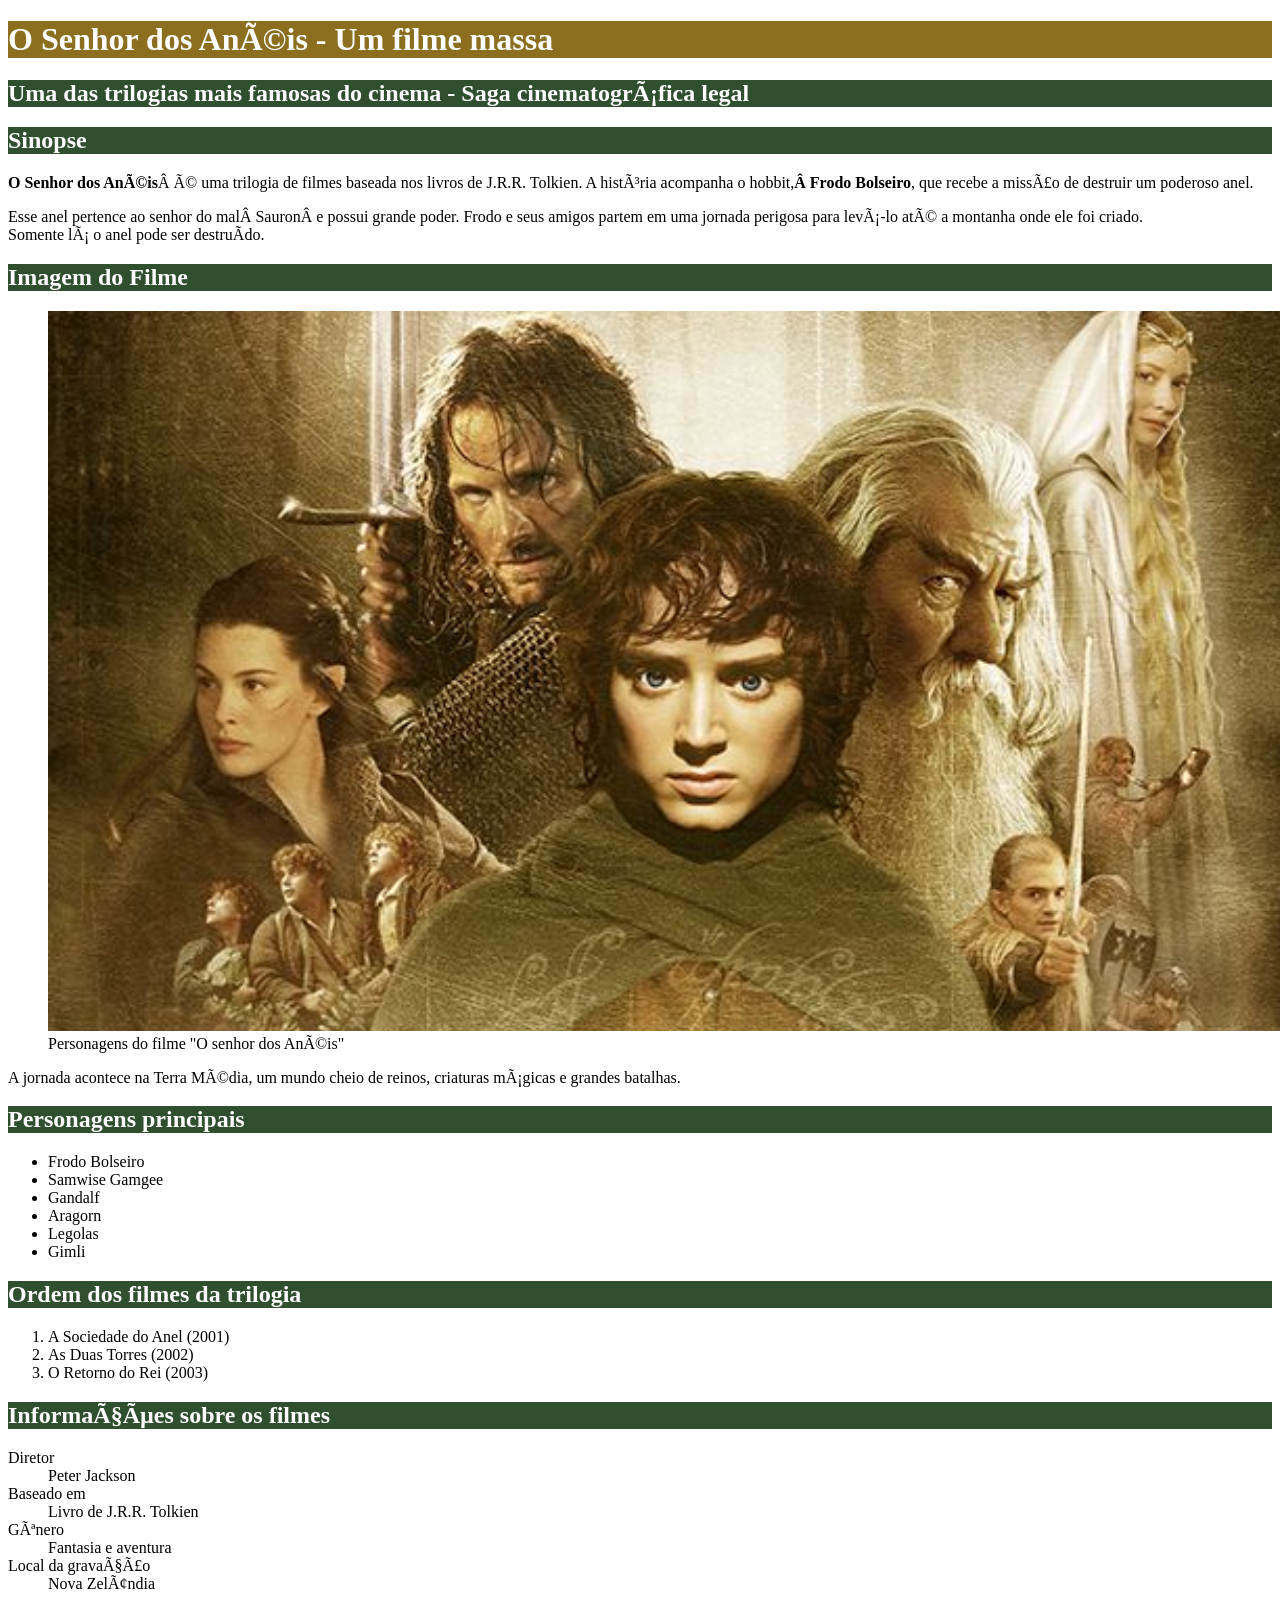
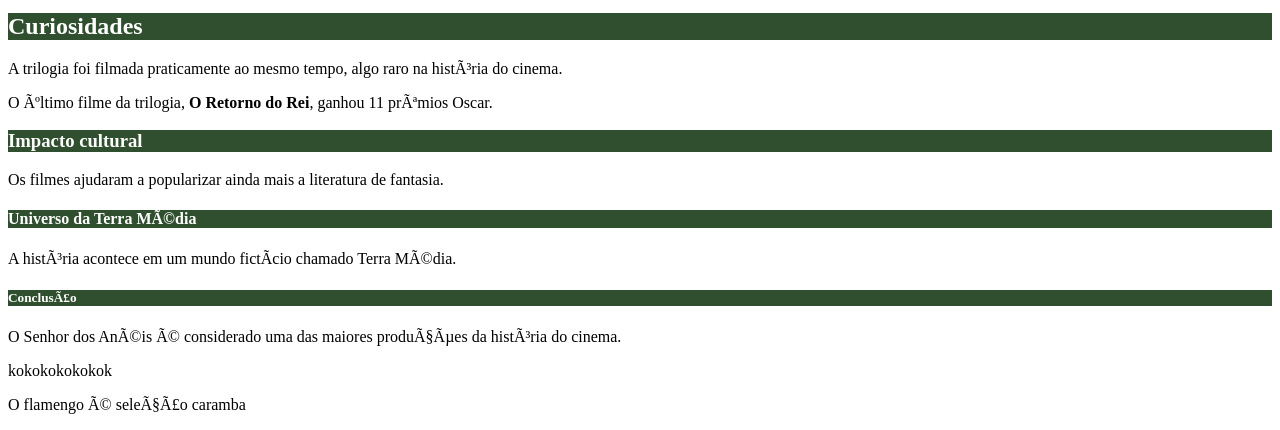
==== index.html @ c01aece9 "adição de um novo parágrafo" ====
<!DOCTYPE html>
<html>
    <head>
        <title>Filme o Senhor dos Anéis</title>
        <meta charset="'utf8">
        <style>
            #titulo_principal{
                background-color: #8B6F1E;
                color:white
            }
            .titulo_secundario{
                background-color: #2F4F2F;
                color:white
            }
        </style>
    </head>
    <body>
        <h1 id="titulo_principal"> O Senhor dos Anéis - Um filme massa</h1>
        <h2 class="titulo_secundario">Uma das trilogias mais famosas do cinema - Saga cinematográfica legal</h2>
        <h2 class="titulo_secundario">Sinopse</h2>
            <P><strong>O Senhor dos Anéis</strong> é uma trilogia de filmes baseada nos livros de J.R.R.
                Tolkien. A história acompanha o hobbit,<strong> Frodo Bolseiro</strong>, que recebe a missão
                de destruir um poderoso anel.</P>
            <p>Esse anel pertence ao senhor do mal Sauron e possui grande poder. Frodo e
                seus amigos partem em uma jornada perigosa para levá-lo até a montanha
                onde ele foi criado.<br>
                Somente lá o anel pode ser destruído.</p>
        <h2 class="titulo_secundario">Imagem do Filme</h2>
        <figure>   
            <img src="imagens/capa.jpg" alt="personagens do filme 'O Senhor dos Anés'">
            <figcaption>Personagens do filme "O senhor dos Anéis"</figcaption>
        </figure>
        <p>A jornada acontece na Terra Média, um mundo cheio de reinos, criaturas
            mágicas e grandes batalhas.</p>     
        <h2 class="titulo_secundario">Personagens principais</h2>
            <ul>
                <li>Frodo Bolseiro</li>
                <li>Samwise Gamgee</li>
                <li>Gandalf</li>
                <li>Aragorn</li>
                <li>Legolas</li>
                <li>Gimli</li>
            </ul>    
        <h2 class="titulo_secundario">Ordem dos filmes da trilogia</h2>
            <ol>
                <li>A Sociedade do Anel (2001)</li>
                <li>As Duas Torres (2002)</li>
                <li>O Retorno do Rei (2003)</li>
            </ol>
        <h2 class="titulo_secundario">Informações sobre os filmes</h2>
            <dl>
                <dt>Diretor</dt>
                    <dd>Peter Jackson</dd>
                <dt>Baseado em</dt>
                    <dd>Livro de J.R.R. Tolkien</dd>
                <dt>Gênero</dt>
                    <dd>Fantasia e aventura</dd>
                <dt>Local da gravação</dt>
                    <dd>Nova Zelândia</dd>
            </dl>
            <h2 class="titulo_secundario">Curiosidades</h2>
                <p>A trilogia foi filmada praticamente ao mesmo tempo, algo raro na história do
                    cinema.</p>
                <p>O último filme da trilogia, <strong>O Retorno do Rei</strong>, ganhou 11 prêmios Oscar.</p>
            <h3 class="titulo_secundario">Impacto cultural</h3>
                <p>Os filmes ajudaram a popularizar ainda mais a literatura de fantasia.</p>
            <h4 class="titulo_secundario">Universo da Terra Média</h4>
                <P>A história acontece em um mundo fictício chamado Terra Média.</P>
            <h5 class="titulo_secundario">Conclusão</h5>
                <p>O Senhor dos Anéis é considerado uma das maiores produções da história do
                    cinema.</p>
    </body>
</html>

<p>kokokokokokok</p>

<p>O flamengo é seleção caramba</p>
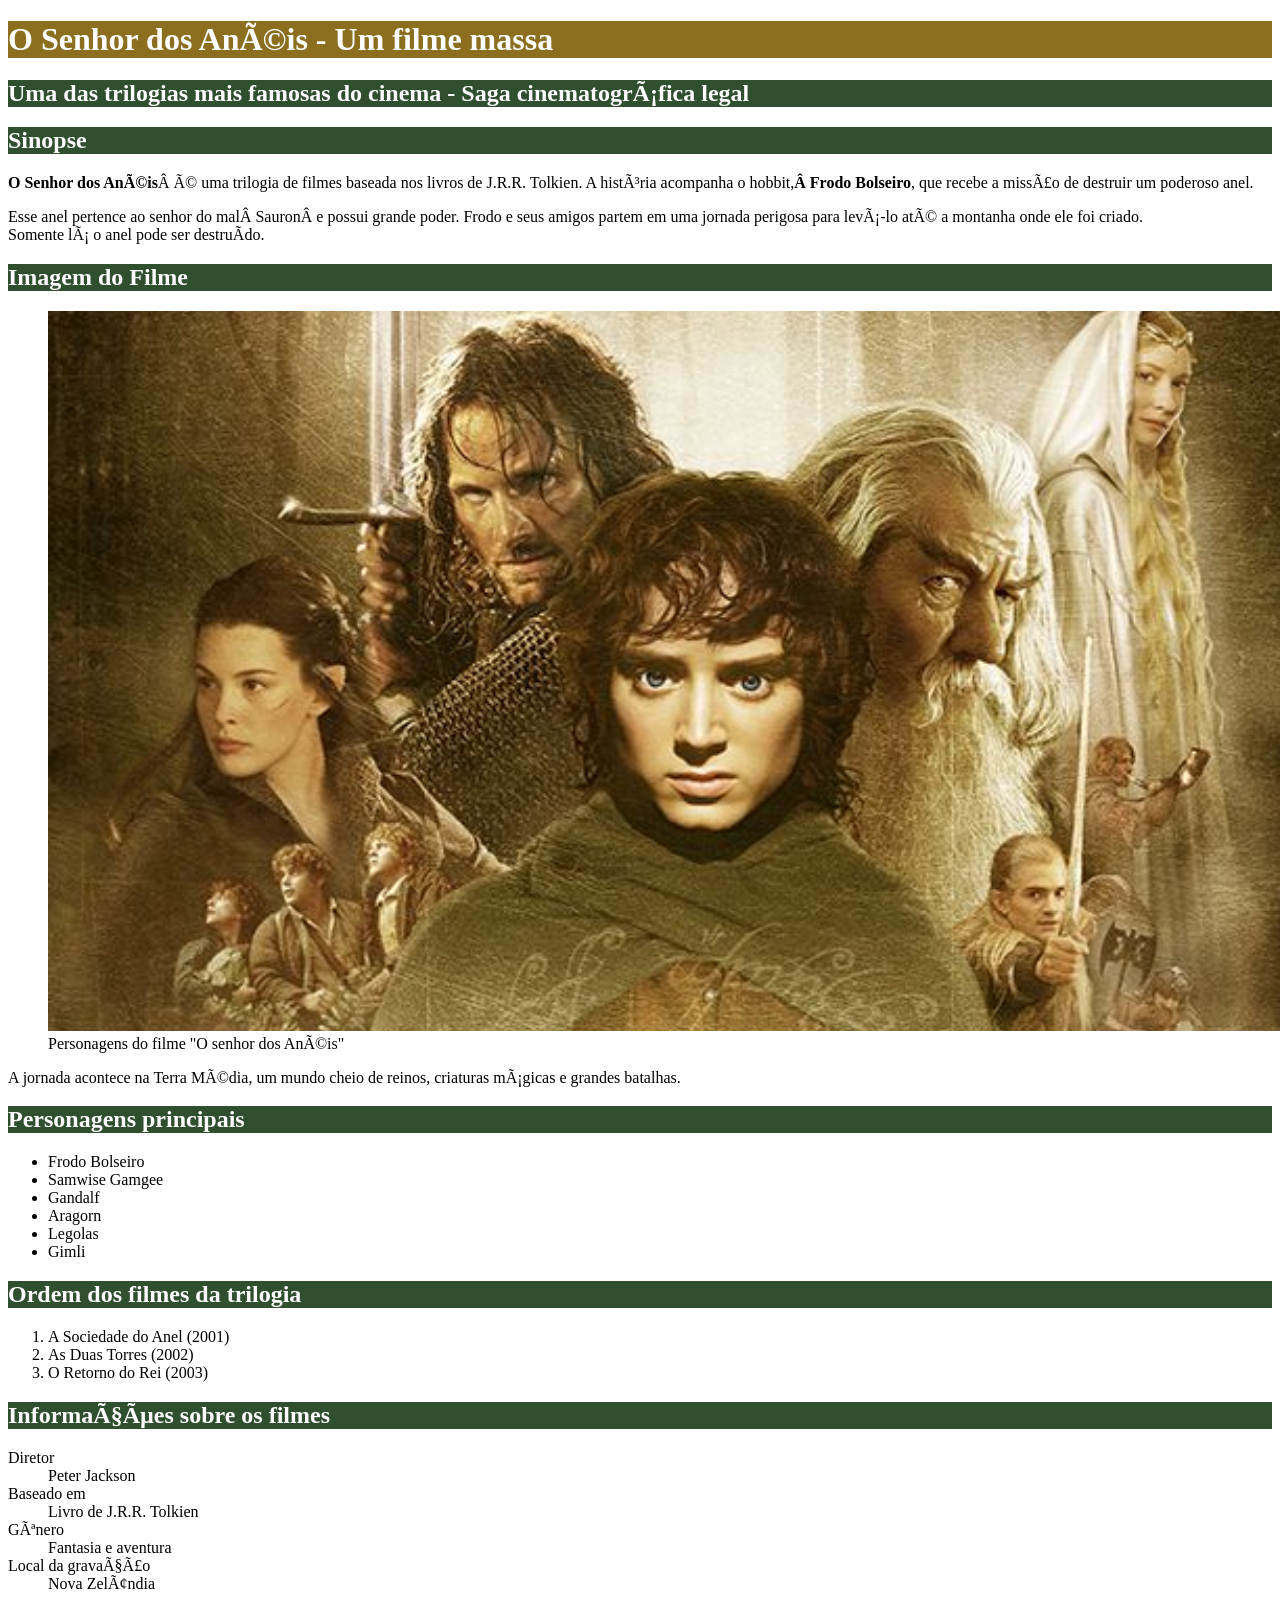
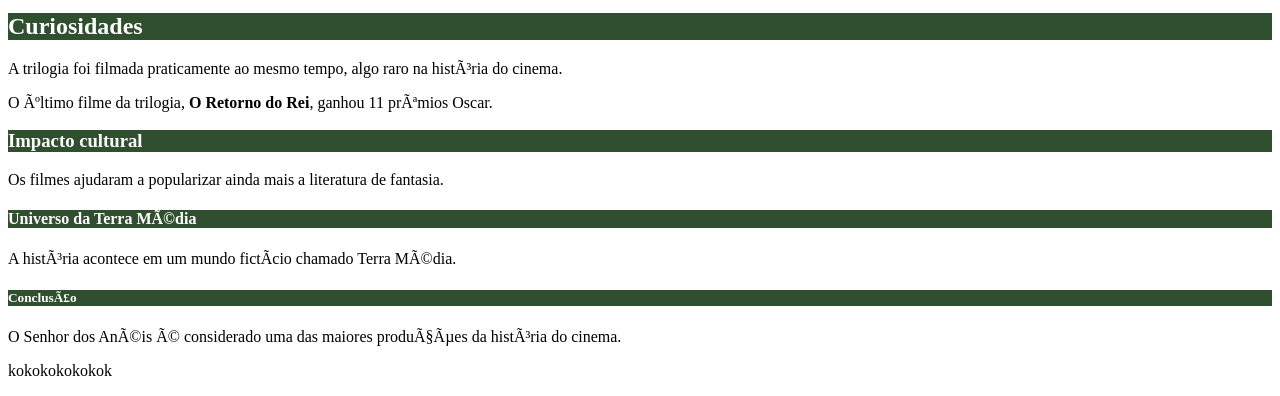
==== commit e4b8e422: "Revert "adição de um novo parágrafo" This reverts commit c01aece985d5d781b39b243fb52ef715a40071e1." ====
--- a/index.html
+++ b/index.html
@@ -72,6 +72,4 @@
     </body>
 </html>
 
-<p>kokokokokokok</p>
-
-<p>O flamengo é seleção caramba</p>+<p>kokokokokokok</p>
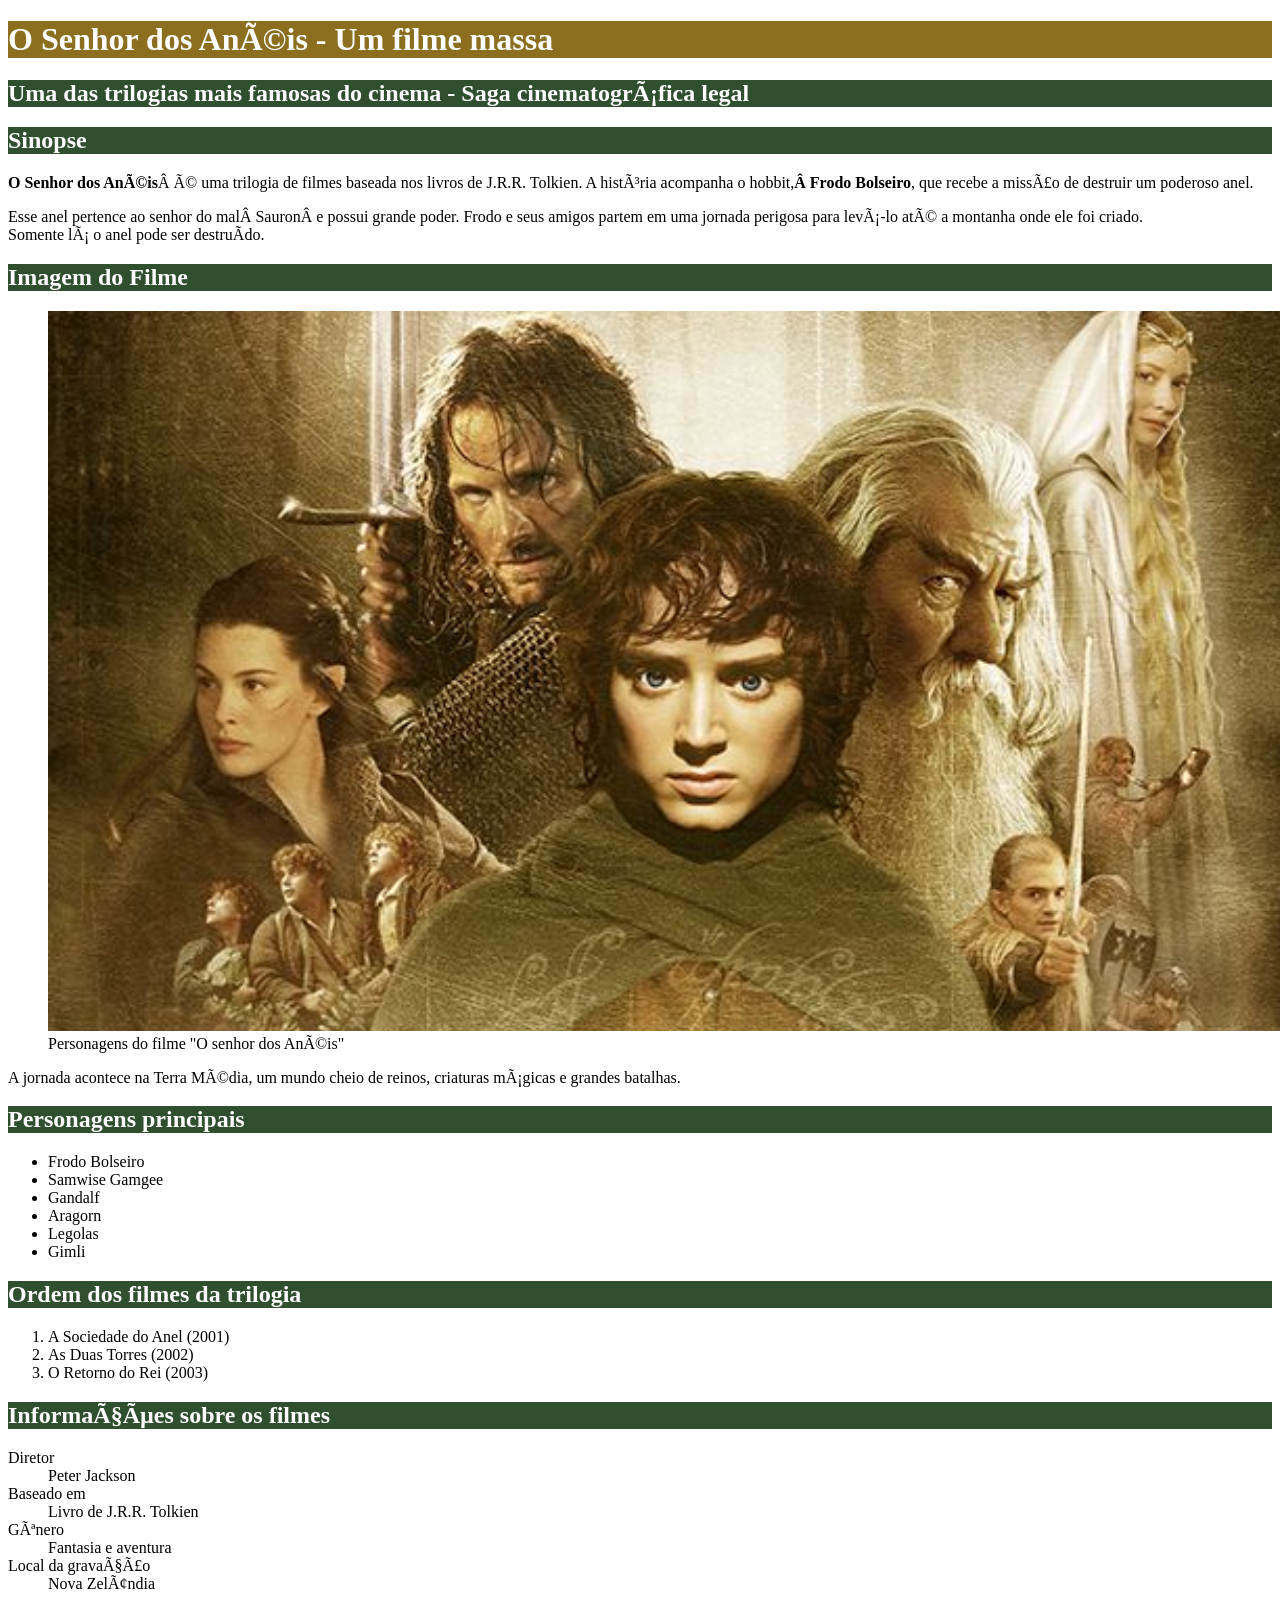
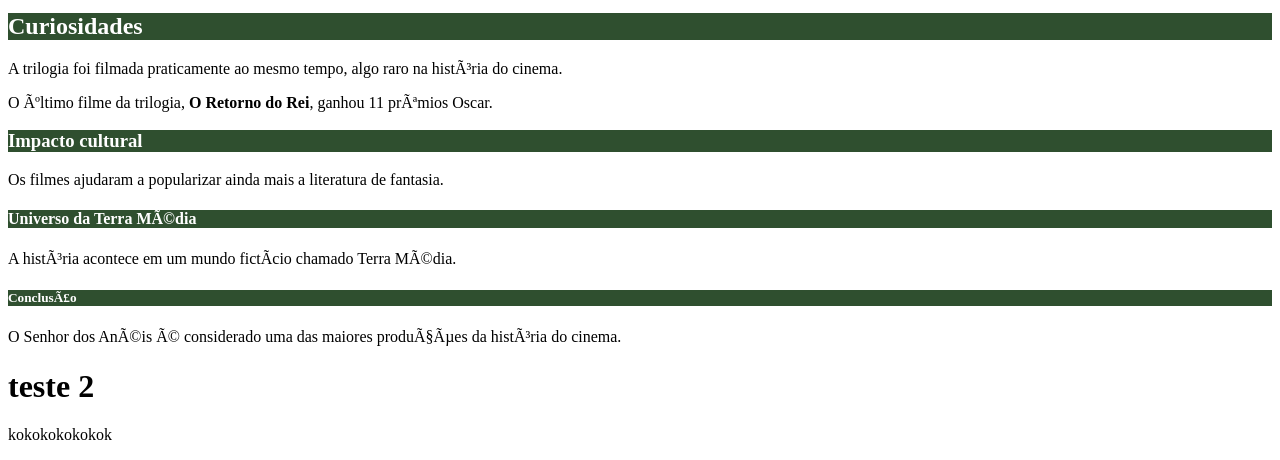
==== commit 07b8563d: "novo título" ====
--- a/index.html
+++ b/index.html
@@ -71,5 +71,5 @@
                     cinema.</p>
     </body>
 </html>
-
+<h1>teste 2</h1>
 <p>kokokokokokok</p>
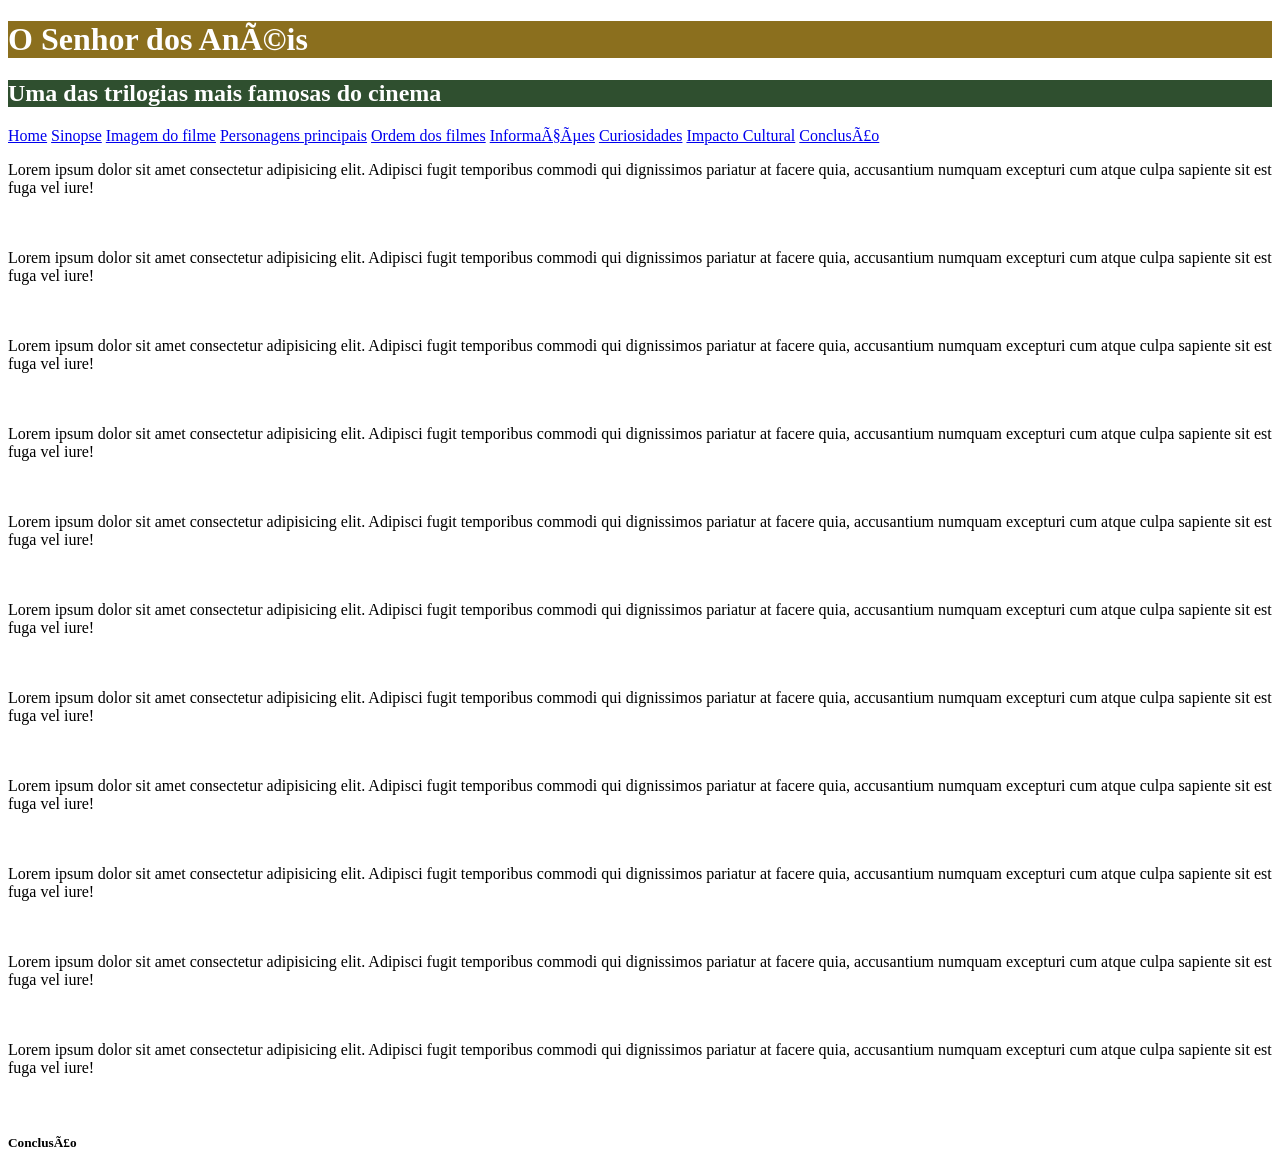
==== commit 41b90166: "criação da tabela com a trilogia dos filmes" ====
--- a/index.html
+++ b/index.html
@@ -1,75 +1,94 @@
 <!DOCTYPE html>
 <html>
-    <head>
-        <title>Filme o Senhor dos Anéis</title>
-        <meta charset="'utf8">
-        <style>
-            #titulo_principal{
-                background-color: #8B6F1E;
-                color:white
-            }
-            .titulo_secundario{
-                background-color: #2F4F2F;
-                color:white
-            }
-        </style>
-    </head>
-    <body>
-        <h1 id="titulo_principal"> O Senhor dos Anéis - Um filme massa</h1>
-        <h2 class="titulo_secundario">Uma das trilogias mais famosas do cinema - Saga cinematográfica legal</h2>
-        <h2 class="titulo_secundario">Sinopse</h2>
-            <P><strong>O Senhor dos Anéis</strong> é uma trilogia de filmes baseada nos livros de J.R.R.
-                Tolkien. A história acompanha o hobbit,<strong> Frodo Bolseiro</strong>, que recebe a missão
-                de destruir um poderoso anel.</P>
-            <p>Esse anel pertence ao senhor do mal Sauron e possui grande poder. Frodo e
-                seus amigos partem em uma jornada perigosa para levá-lo até a montanha
-                onde ele foi criado.<br>
-                Somente lá o anel pode ser destruído.</p>
-        <h2 class="titulo_secundario">Imagem do Filme</h2>
-        <figure>   
-            <img src="imagens/capa.jpg" alt="personagens do filme 'O Senhor dos Anés'">
-            <figcaption>Personagens do filme "O senhor dos Anéis"</figcaption>
-        </figure>
-        <p>A jornada acontece na Terra Média, um mundo cheio de reinos, criaturas
-            mágicas e grandes batalhas.</p>     
-        <h2 class="titulo_secundario">Personagens principais</h2>
-            <ul>
-                <li>Frodo Bolseiro</li>
-                <li>Samwise Gamgee</li>
-                <li>Gandalf</li>
-                <li>Aragorn</li>
-                <li>Legolas</li>
-                <li>Gimli</li>
-            </ul>    
-        <h2 class="titulo_secundario">Ordem dos filmes da trilogia</h2>
-            <ol>
-                <li>A Sociedade do Anel (2001)</li>
-                <li>As Duas Torres (2002)</li>
-                <li>O Retorno do Rei (2003)</li>
-            </ol>
-        <h2 class="titulo_secundario">Informações sobre os filmes</h2>
-            <dl>
-                <dt>Diretor</dt>
-                    <dd>Peter Jackson</dd>
-                <dt>Baseado em</dt>
-                    <dd>Livro de J.R.R. Tolkien</dd>
-                <dt>Gênero</dt>
-                    <dd>Fantasia e aventura</dd>
-                <dt>Local da gravação</dt>
-                    <dd>Nova Zelândia</dd>
-            </dl>
-            <h2 class="titulo_secundario">Curiosidades</h2>
-                <p>A trilogia foi filmada praticamente ao mesmo tempo, algo raro na história do
-                    cinema.</p>
-                <p>O último filme da trilogia, <strong>O Retorno do Rei</strong>, ganhou 11 prêmios Oscar.</p>
-            <h3 class="titulo_secundario">Impacto cultural</h3>
-                <p>Os filmes ajudaram a popularizar ainda mais a literatura de fantasia.</p>
-            <h4 class="titulo_secundario">Universo da Terra Média</h4>
-                <P>A história acontece em um mundo fictício chamado Terra Média.</P>
-            <h5 class="titulo_secundario">Conclusão</h5>
-                <p>O Senhor dos Anéis é considerado uma das maiores produções da história do
-                    cinema.</p>
-    </body>
-</html>
-<h1>teste 2</h1>
-<p>kokokokokokok</p>+<head>
+    <title>Filme o Senhor dos Anéis</title>
+    <meta charset="'utf8">
+    <link rel="stylesheet" href="styles.css">
+</head>
+<body>
+    <div>
+        <h1 id="titulo_principal"> O Senhor dos Anéis</h1>
+        <h2 class="titulo_secundario">Uma das trilogias mais famosas do cinema</h2>
+        <nav>
+            <a href="index.html">Home</a>
+            <a href="sinopse.html">Sinopse</a>
+            <a href="imagem do filme.html">Imagem do filme</a>
+            <a href="Personagens principais.html">Personagens principais</a>
+            <a href="Ordem dos Filmes.html">Ordem dos filmes</a>
+            <a href="Informações.html">Informações</a>
+            <a href="Curiosidades.html">Curiosidades</a>
+            <a href="Impacto.html">Impacto Cultural</a>
+            <a href="#conclusao"> Conclusão</A>
+        </nav>
+    </div>
+    <p>Lorem ipsum dolor sit amet consectetur adipisicing elit.
+        Adipisci fugit temporibus commodi qui dignissimos pariatur
+        at facere quia, accusantium numquam excepturi cum atque culpa
+        sapiente sit est fuga vel iure!
+        <br><br><br>
+    </p>
+    <p>Lorem ipsum dolor sit amet consectetur adipisicing elit.
+        Adipisci fugit temporibus commodi qui dignissimos pariatur
+        at facere quia, accusantium numquam excepturi cum atque culpa
+        sapiente sit est fuga vel iure!
+        <br><br><br>
+    </p>
+    <p>Lorem ipsum dolor sit amet consectetur adipisicing elit.
+        Adipisci fugit temporibus commodi qui dignissimos pariatur
+        at facere quia, accusantium numquam excepturi cum atque culpa
+        sapiente sit est fuga vel iure!
+        <br><br><br>
+    </p>
+    <p>Lorem ipsum dolor sit amet consectetur adipisicing elit.
+        Adipisci fugit temporibus commodi qui dignissimos pariatur
+        at facere quia, accusantium numquam excepturi cum atque culpa
+        sapiente sit est fuga vel iure!
+        <br><br><br>
+    </p>
+    <p>Lorem ipsum dolor sit amet consectetur adipisicing elit.
+        Adipisci fugit temporibus commodi qui dignissimos pariatur
+        at facere quia, accusantium numquam excepturi cum atque culpa
+        sapiente sit est fuga vel iure!
+        <br><br><br>
+    </p>
+    <p>Lorem ipsum dolor sit amet consectetur adipisicing elit.
+        Adipisci fugit temporibus commodi qui dignissimos pariatur
+        at facere quia, accusantium numquam excepturi cum atque culpa
+        sapiente sit est fuga vel iure!
+        <br><br><br>
+    </p>
+    <p>Lorem ipsum dolor sit amet consectetur adipisicing elit.
+        Adipisci fugit temporibus commodi qui dignissimos pariatur
+        at facere quia, accusantium numquam excepturi cum atque culpa
+        sapiente sit est fuga vel iure!
+        <br><br><br>
+    </p>
+    <p>Lorem ipsum dolor sit amet consectetur adipisicing elit.
+        Adipisci fugit temporibus commodi qui dignissimos pariatur
+        at facere quia, accusantium numquam excepturi cum atque culpa
+        sapiente sit est fuga vel iure!
+        <br><br><br>
+    </p>
+    <p>Lorem ipsum dolor sit amet consectetur adipisicing elit.
+        Adipisci fugit temporibus commodi qui dignissimos pariatur
+        at facere quia, accusantium numquam excepturi cum atque culpa
+        sapiente sit est fuga vel iure!
+        <br><br><br>
+    </p>
+    <p>Lorem ipsum dolor sit amet consectetur adipisicing elit.
+        Adipisci fugit temporibus commodi qui dignissimos pariatur
+        at facere quia, accusantium numquam excepturi cum atque culpa
+        sapiente sit est fuga vel iure!
+        <br><br><br>
+    </p>
+    <p>Lorem ipsum dolor sit amet consectetur adipisicing elit.
+        Adipisci fugit temporibus commodi qui dignissimos pariatur
+        at facere quia, accusantium numquam excepturi cum atque culpa
+        sapiente sit est fuga vel iure!
+        <br><br><br>
+    </p>
+    <div id="conclusao">
+        <h5>Conclusão</h5>
+    </div>
+</body>
+</html>
--- a/styles.css
+++ b/styles.css
@@ -0,0 +1,8 @@
+#titulo_principal{
+    background-color: #8B6F1E;
+    color:white
+}
+.titulo_secundario{
+    background-color: #2F4F2F;
+    color:white
+}
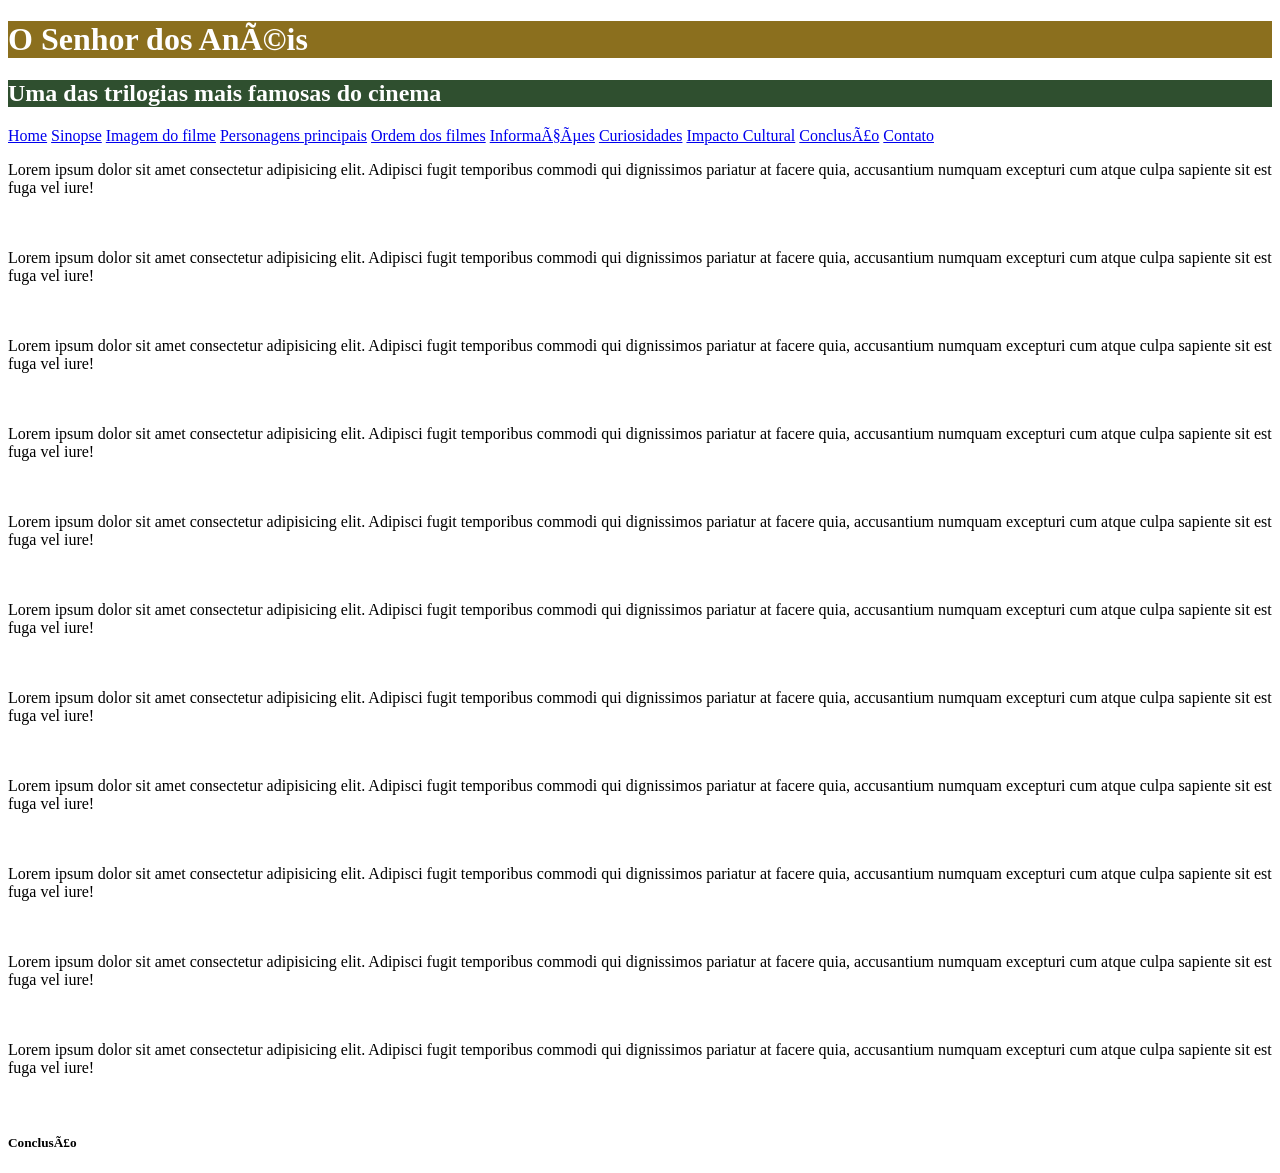
==== commit f6130218: "Criação da página de contato" ====
--- a/index.html
+++ b/index.html
@@ -19,6 +19,7 @@
             <a href="Curiosidades.html">Curiosidades</a>
             <a href="Impacto.html">Impacto Cultural</a>
             <a href="#conclusao"> Conclusão</A>
+            <a href="Contato.html">Contato</a>
         </nav>
     </div>
     <p>Lorem ipsum dolor sit amet consectetur adipisicing elit.
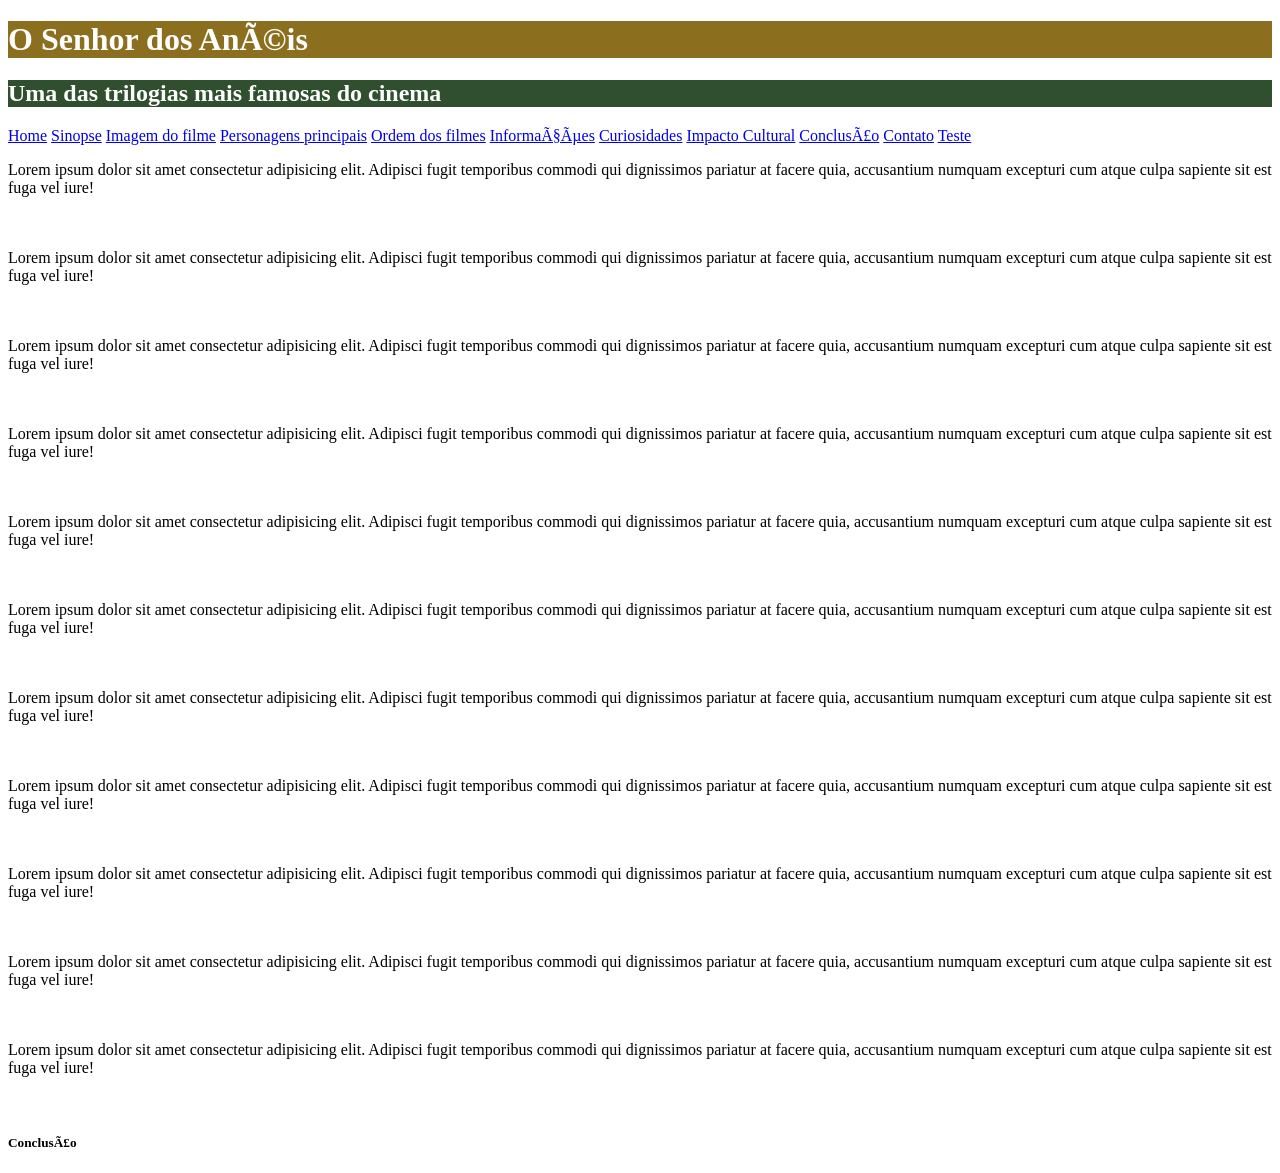
==== commit d98ab985: "Adição da versao final do formulário" ====
--- a/index.html
+++ b/index.html
@@ -20,6 +20,7 @@
             <a href="Impacto.html">Impacto Cultural</a>
             <a href="#conclusao"> Conclusão</A>
             <a href="Contato.html">Contato</a>
+            <a href="Contato_teste.html">Teste</a>
         </nav>
     </div>
     <p>Lorem ipsum dolor sit amet consectetur adipisicing elit.
--- a/styles.css
+++ b/styles.css
@@ -5,4 +5,4 @@
 .titulo_secundario{
     background-color: #2F4F2F;
     color:white
-}
+}
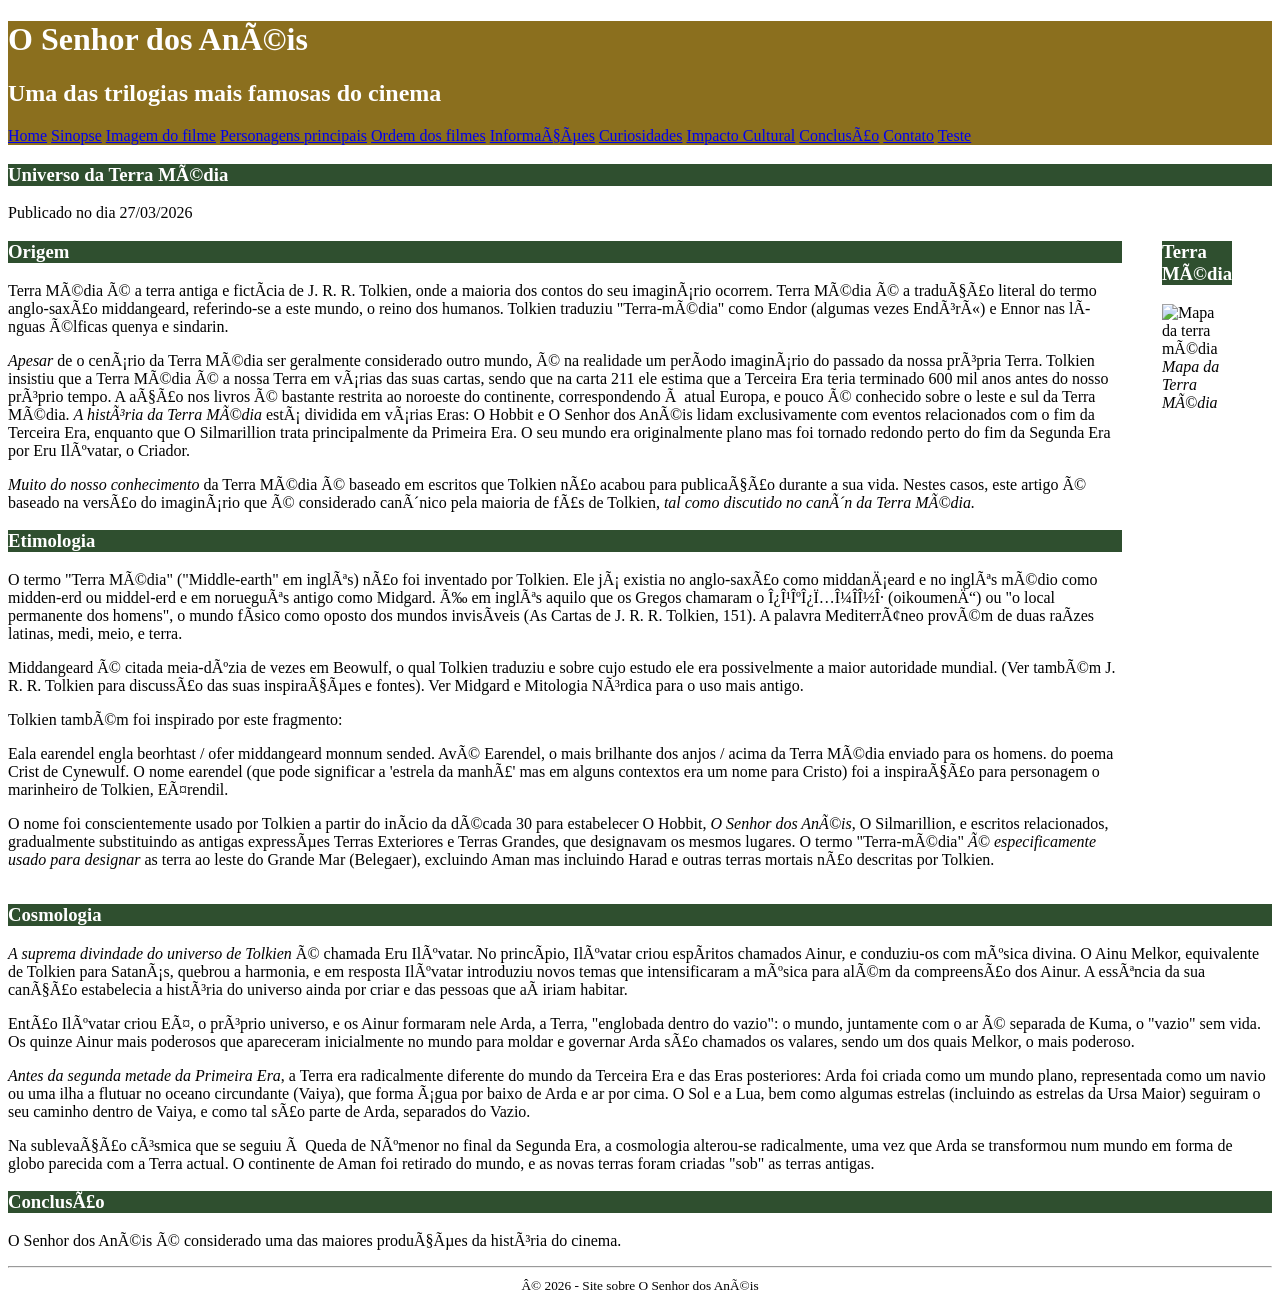
==== commit bdc3c4ff: "Fim do div" ====
--- a/index.html
+++ b/index.html
@@ -3,12 +3,14 @@
 <head>
     <title>Filme o Senhor dos Anéis</title>
     <meta charset="'utf8">
-    <link rel="stylesheet" href="styles.css">
+    <link rel="stylesheet" href="styles.css" type="text/css">
+    <link rel="icon" type="image/x-icon" href="imagens/espada.ico">
 </head>
+
 <body>
-    <div>
-        <h1 id="titulo_principal"> O Senhor dos Anéis</h1>
-        <h2 class="titulo_secundario">Uma das trilogias mais famosas do cinema</h2>
+    <header id="titulo_principal">
+        <h1>O Senhor dos Anéis</h1>
+        <h2>Uma das trilogias mais famosas do cinema</h2>
         <nav>
             <a href="index.html">Home</a>
             <a href="sinopse.html">Sinopse</a>
@@ -22,75 +24,121 @@
             <a href="Contato.html">Contato</a>
             <a href="Contato_teste.html">Teste</a>
         </nav>
-    </div>
-    <p>Lorem ipsum dolor sit amet consectetur adipisicing elit.
-        Adipisci fugit temporibus commodi qui dignissimos pariatur
-        at facere quia, accusantium numquam excepturi cum atque culpa
-        sapiente sit est fuga vel iure!
-        <br><br><br>
-    </p>
-    <p>Lorem ipsum dolor sit amet consectetur adipisicing elit.
-        Adipisci fugit temporibus commodi qui dignissimos pariatur
-        at facere quia, accusantium numquam excepturi cum atque culpa
-        sapiente sit est fuga vel iure!
-        <br><br><br>
-    </p>
-    <p>Lorem ipsum dolor sit amet consectetur adipisicing elit.
-        Adipisci fugit temporibus commodi qui dignissimos pariatur
-        at facere quia, accusantium numquam excepturi cum atque culpa
-        sapiente sit est fuga vel iure!
-        <br><br><br>
-    </p>
-    <p>Lorem ipsum dolor sit amet consectetur adipisicing elit.
-        Adipisci fugit temporibus commodi qui dignissimos pariatur
-        at facere quia, accusantium numquam excepturi cum atque culpa
-        sapiente sit est fuga vel iure!
-        <br><br><br>
-    </p>
-    <p>Lorem ipsum dolor sit amet consectetur adipisicing elit.
-        Adipisci fugit temporibus commodi qui dignissimos pariatur
-        at facere quia, accusantium numquam excepturi cum atque culpa
-        sapiente sit est fuga vel iure!
-        <br><br><br>
-    </p>
-    <p>Lorem ipsum dolor sit amet consectetur adipisicing elit.
-        Adipisci fugit temporibus commodi qui dignissimos pariatur
-        at facere quia, accusantium numquam excepturi cum atque culpa
-        sapiente sit est fuga vel iure!
-        <br><br><br>
-    </p>
-    <p>Lorem ipsum dolor sit amet consectetur adipisicing elit.
-        Adipisci fugit temporibus commodi qui dignissimos pariatur
-        at facere quia, accusantium numquam excepturi cum atque culpa
-        sapiente sit est fuga vel iure!
-        <br><br><br>
-    </p>
-    <p>Lorem ipsum dolor sit amet consectetur adipisicing elit.
-        Adipisci fugit temporibus commodi qui dignissimos pariatur
-        at facere quia, accusantium numquam excepturi cum atque culpa
-        sapiente sit est fuga vel iure!
-        <br><br><br>
-    </p>
-    <p>Lorem ipsum dolor sit amet consectetur adipisicing elit.
-        Adipisci fugit temporibus commodi qui dignissimos pariatur
-        at facere quia, accusantium numquam excepturi cum atque culpa
-        sapiente sit est fuga vel iure!
-        <br><br><br>
-    </p>
-    <p>Lorem ipsum dolor sit amet consectetur adipisicing elit.
-        Adipisci fugit temporibus commodi qui dignissimos pariatur
-        at facere quia, accusantium numquam excepturi cum atque culpa
-        sapiente sit est fuga vel iure!
-        <br><br><br>
-    </p>
-    <p>Lorem ipsum dolor sit amet consectetur adipisicing elit.
-        Adipisci fugit temporibus commodi qui dignissimos pariatur
-        at facere quia, accusantium numquam excepturi cum atque culpa
-        sapiente sit est fuga vel iure!
-        <br><br><br>
-    </p>
-    <div id="conclusao">
-        <h5>Conclusão</h5>
-    </div>
+    </header>
+    <main>
+        <header>
+            <h3 class="titulo_secundario">Universo da Terra Média</h3>
+            <span>Publicado no dia 27/03/2026</span>
+        </header>
+        <div id="layout">
+            <article>
+                <section>
+                    <h3 class="titulo_secundario">Origem</h3>
+                    <p>Terra Média é a terra antiga e fictícia de J. R. R. Tolkien, onde a maioria dos
+                    contos do seu imaginário ocorrem. Terra Média é a tradução literal do termo
+                    anglo-saxão middangeard, referindo-se a este mundo, o reino dos humanos.
+                    Tolkien traduziu "Terra-média" como Endor (algumas vezes Endórë) e Ennor
+                    nas línguas élficas quenya e sindarin.</p>
+
+                    <p><em>Apesar</em> de o cenário da Terra Média ser geralmente considerado outro mundo,
+                    é na realidade um período imaginário do passado da nossa própria Terra.
+                    Tolkien insistiu que a Terra Média é a nossa Terra em várias das suas cartas,
+                    sendo que na carta 211 ele estima que a Terceira Era teria terminado 600 mil
+                    anos antes do nosso próprio tempo. A ação nos livros é bastante restrita ao
+                    noroeste do continente, correspondendo à atual Europa, e pouco é conhecido
+                    sobre o leste e sul da Terra Média. <em>A história da Terra Média</em> está dividida em
+                    várias Eras: O Hobbit e O Senhor dos Anéis lidam exclusivamente com
+                    eventos relacionados com o fim da Terceira Era, enquanto que O Silmarillion
+                    trata principalmente da Primeira Era. O seu mundo era originalmente plano
+                    mas foi tornado redondo perto do fim da Segunda Era por Eru Ilúvatar, o
+                    Criador.</p>
+
+                    <p><em>Muito do nosso conhecimento</em> da Terra Média é baseado em escritos que
+                    Tolkien não acabou para publicação durante a sua vida. Nestes casos, este
+                    artigo é baseado na versão do imaginário que é considerado canônico pela
+                    maioria de fãs de Tolkien, <em>tal como discutido no canôn da Terra Média.</em></p>
+                </section>
+                <section>
+                    <h3 class="titulo_secundario">Etimologia</h3>
+                    <p>O termo "Terra Média" ("Middle-earth" em inglês) não foi inventado por
+                    Tolkien. Ele já existia no anglo-saxão como middanġeard e no inglês médio
+                    como midden-erd ou middel-erd e em norueguês antigo como Midgard. É em
+                    inglês aquilo que os Gregos chamaram o οικουμένη (oikoumenē) ou "o local
+                    permanente dos homens", o mundo físico como oposto dos mundos invisíveis
+                    (As Cartas de J. R. R. Tolkien, 151). A palavra Mediterrâneo provém de duas
+                    raízes latinas, medi, meio, e terra.</p>
+
+                    <p>Middangeard é citada meia-dúzia de vezes em Beowulf, o qual Tolkien
+                    traduziu e sobre cujo estudo ele era possivelmente a maior autoridade
+                    mundial. (Ver também J. R. R. Tolkien para discussão das suas inspirações e
+                    fontes). Ver Midgard e Mitologia Nórdica para o uso mais antigo.</p>
+
+                    <p>Tolkien também foi inspirado por este fragmento:</p>
+
+                    <P>Eala earendel engla beorhtast / ofer middangeard monnum sended.
+                    Avé Earendel, o mais brilhante dos anjos / acima da Terra Média enviado para
+                    os homens. do poema Crist de Cynewulf. O nome earendel (que pode
+                    significar a 'estrela da manhã' mas em alguns contextos era um nome para
+                    Cristo) foi a inspiração para personagem o marinheiro de Tolkien, Eärendil.</P>
+
+                    <p>O nome foi conscientemente usado por Tolkien a partir do início da década 30
+                    para estabelecer O Hobbit, <em>O Senhor dos Anéis</em>, O Silmarillion, e escritos
+                    relacionados, gradualmente substituindo as antigas expressões Terras
+                    Exteriores e Terras Grandes, que designavam os mesmos lugares. O termo
+                    "Terra-média" <em>é especificamente usado para designar</em> as terra ao leste do
+                    Grande Mar (Belegaer), excluindo Aman mas incluindo Harad e outras terras
+                    mortais não descritas por Tolkien.</p>
+                </section>
+            </article>
+            <aside>
+                <figure>
+                    <h3 class="titulo_secundario">Terra Média</h3>
+                    <img src="imagens/terra_media.png" alt="Mapa da terra média">
+                    <figcaption><em>Mapa da Terra Média</em></figcaption>
+                </figure>
+            </aside>
+        </div>
+        <article>
+            <section>
+                <h3 class="titulo_secundario">Cosmologia</h3>
+                <p><em>A suprema divindade do universo de Tolkien</em> é chamada Eru Ilúvatar. No
+                princípio, Ilúvatar criou espíritos chamados Ainur, e conduziu-os com música
+                divina. O Ainu Melkor, equivalente de Tolkien para Satanás, quebrou a
+                harmonia, e em resposta Ilúvatar introduziu novos temas que intensificaram a
+                música para além da compreensão dos Ainur. A essência da sua canção
+                estabelecia a história do universo ainda por criar e das pessoas que aí iriam
+                habitar.</p>
+                
+                <p>Então Ilúvatar criou Eä, o próprio universo, e os Ainur formaram nele Arda, a
+                Terra, "englobada dentro do vazio": o mundo, juntamente com o ar é separada
+                de Kuma, o "vazio" sem vida. Os quinze Ainur mais poderosos que
+                apareceram inicialmente no mundo para moldar e governar Arda são
+                chamados os valares, sendo um dos quais Melkor, o mais poderoso.</p>
+
+                <p><em>Antes da segunda metade da Primeira Era</em>, a Terra era radicalmente diferente
+                do mundo da Terceira Era e das Eras posteriores: Arda foi criada como um
+                mundo plano, representada como um navio ou uma ilha a flutuar no oceano
+                circundante (Vaiya), que forma água por baixo de Arda e ar por cima. O Sol e
+                a Lua, bem como algumas estrelas (incluindo as estrelas da Ursa Maior)
+                seguiram o seu caminho dentro de Vaiya, e como tal são parte de Arda,
+                separados do Vazio.</p>
+
+                <p>Na sublevação cósmica que se seguiu à Queda de Númenor no final da
+                Segunda Era, a cosmologia alterou-se radicalmente, uma vez que Arda se
+                transformou num mundo em forma de globo parecida com a Terra actual. O
+                continente de Aman foi retirado do mundo, e as novas terras foram criadas
+                "sob" as terras antigas.</p>
+            </section>
+            <section>
+                <h3 class="titulo_secundario">Conclusão</h3>
+                <p>O Senhor dos Anéis é considerado uma das maiores produções da história do
+                cinema.</p>
+            </section>
+        </article>
+        <footer class="rodape">
+            <hr>
+            <small>© 2026 - Site sobre O Senhor dos Anéis</small>
+        </footer>
+    </main>
 </body>
 </html>
--- a/styles.css
+++ b/styles.css
@@ -5,4 +5,10 @@
 .titulo_secundario{
     background-color: #2F4F2F;
     color:white
+}
+#layout{
+    display: flex;
+}
+.rodape{
+    text-align: center;
 }
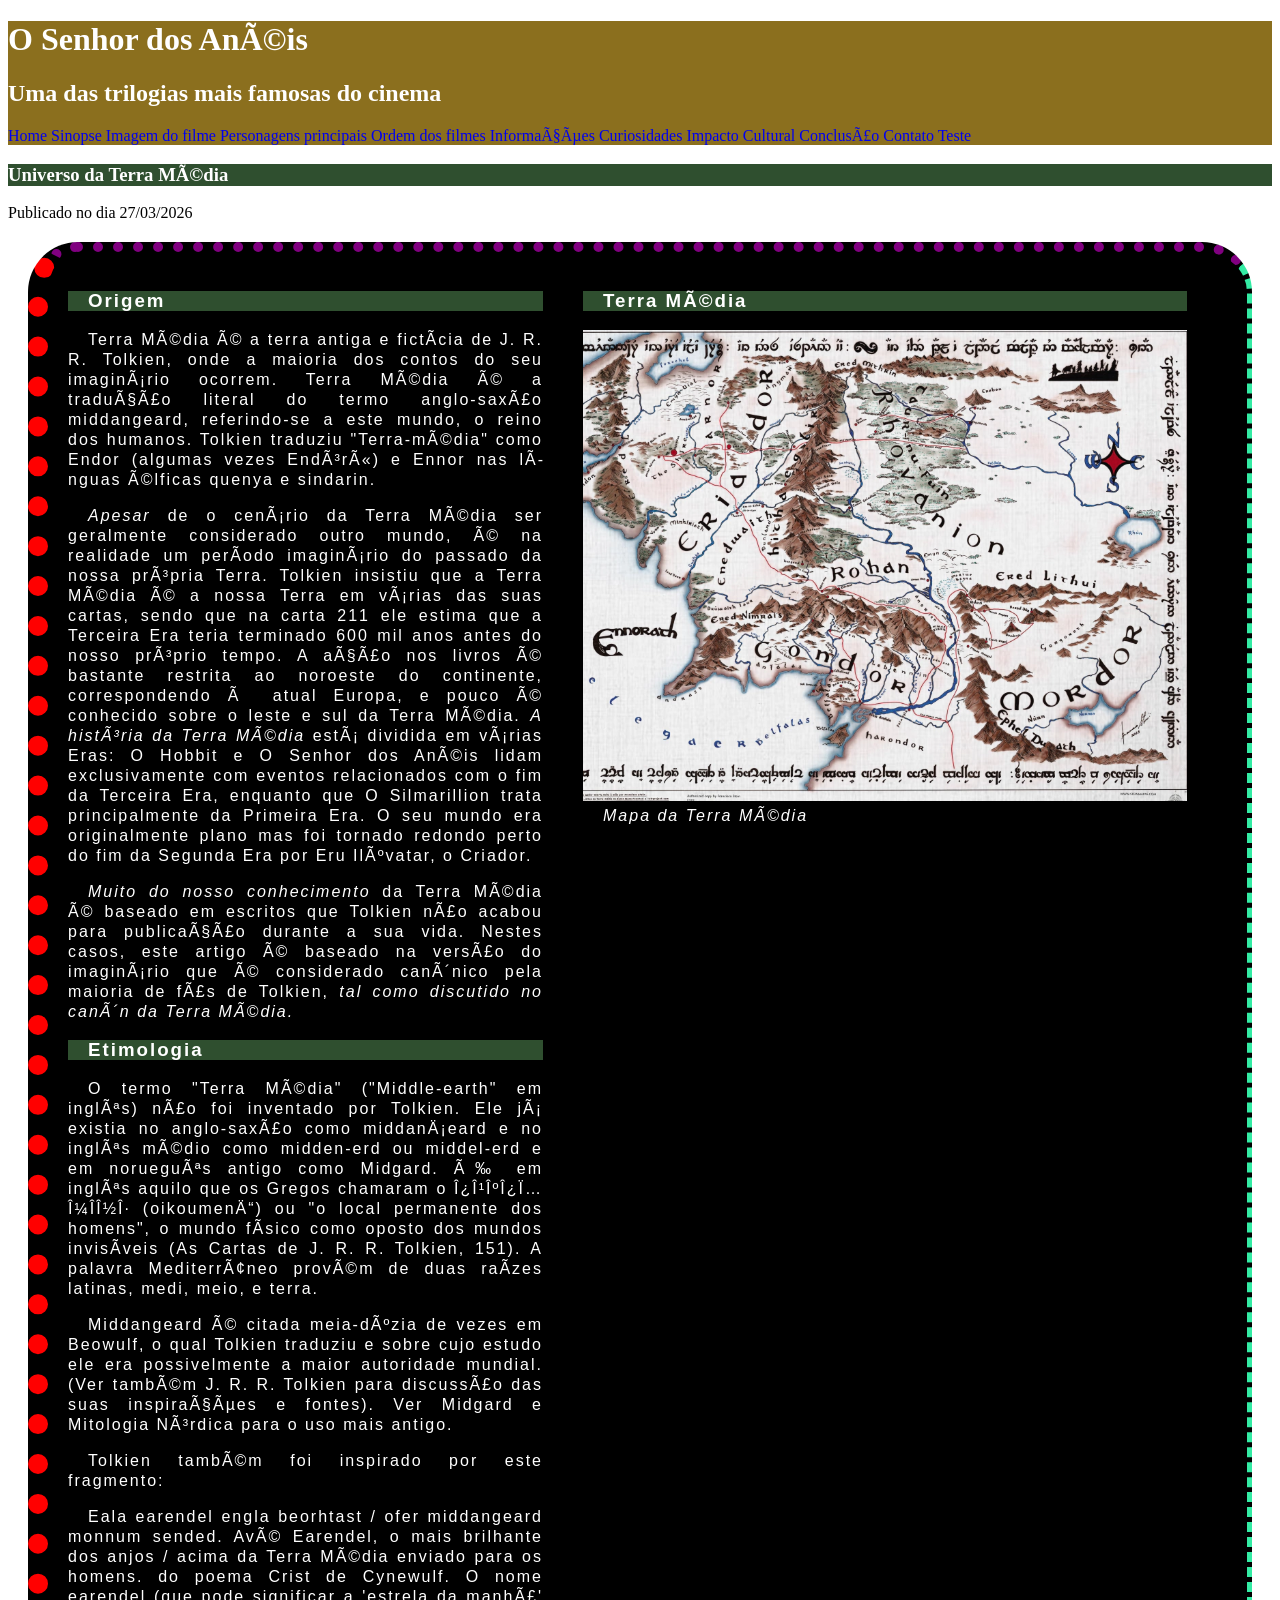
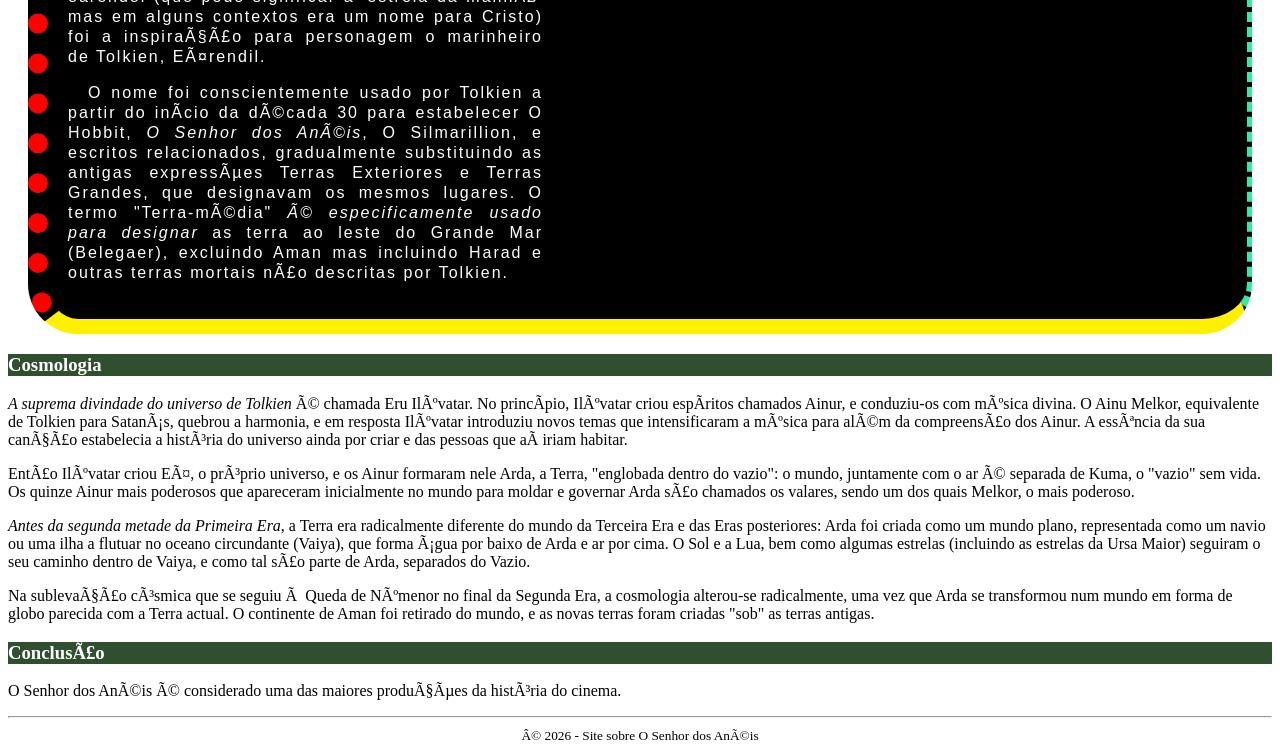
==== commit 97623651: "Aprendendo bordas do CSS" ====
--- a/index.html
+++ b/index.html
@@ -101,7 +101,7 @@
         <article>
             <section>
                 <h3 class="titulo_secundario">Cosmologia</h3>
-                <p><em>A suprema divindade do universo de Tolkien</em> é chamada Eru Ilúvatar. No
+                <p class="teste_display"><em>A suprema divindade do universo de Tolkien</em> é chamada Eru Ilúvatar. No
                 princípio, Ilúvatar criou espíritos chamados Ainur, e conduziu-os com música
                 divina. O Ainu Melkor, equivalente de Tolkien para Satanás, quebrou a
                 harmonia, e em resposta Ilúvatar introduziu novos temas que intensificaram a
@@ -109,13 +109,13 @@
                 estabelecia a história do universo ainda por criar e das pessoas que aí iriam
                 habitar.</p>
                 
-                <p>Então Ilúvatar criou Eä, o próprio universo, e os Ainur formaram nele Arda, a
+                <p class="teste_display">Então Ilúvatar criou Eä, o próprio universo, e os Ainur formaram nele Arda, a
                 Terra, "englobada dentro do vazio": o mundo, juntamente com o ar é separada
                 de Kuma, o "vazio" sem vida. Os quinze Ainur mais poderosos que
                 apareceram inicialmente no mundo para moldar e governar Arda são
                 chamados os valares, sendo um dos quais Melkor, o mais poderoso.</p>
 
-                <p><em>Antes da segunda metade da Primeira Era</em>, a Terra era radicalmente diferente
+                <p class="teste_display"><em>Antes da segunda metade da Primeira Era</em>, a Terra era radicalmente diferente
                 do mundo da Terceira Era e das Eras posteriores: Arda foi criada como um
                 mundo plano, representada como um navio ou uma ilha a flutuar no oceano
                 circundante (Vaiya), que forma água por baixo de Arda e ar por cima. O Sol e
@@ -123,7 +123,7 @@
                 seguiram o seu caminho dentro de Vaiya, e como tal são parte de Arda,
                 separados do Vazio.</p>
 
-                <p>Na sublevação cósmica que se seguiu à Queda de Númenor no final da
+                <p class="teste_display">Na sublevação cósmica que se seguiu à Queda de Númenor no final da
                 Segunda Era, a cosmologia alterou-se radicalmente, uma vez que Arda se
                 transformou num mundo em forma de globo parecida com a Terra actual. O
                 continente de Aman foi retirado do mundo, e as novas terras foram criadas
--- a/styles.css
+++ b/styles.css
@@ -1,14 +1,48 @@
 #titulo_principal{
     background-color: #8B6F1E;
-    color:white
+    color:white;
 }
 .titulo_secundario{
     background-color: #2F4F2F;
-    color:white
+    color:white;
+}
+.rodape{
+    text-align: center;
 }
 #layout{
     display: flex;
+    background-color: black; /*cor de fundo do elemento HTML*/
+    color: Rgb(255,255,255); /*cor do texto*/
+    font-family: "Roboto", sans-serif; /*tipo de fonte*/
+    font-size: 16px; /*tamanho da fonte*/
+    font-style: normal;/*estilo da fonte*/
+    line-height: 20px;/*espaçamento entre as linhas*/
+    font-weight: 400;/*espessura do texto - entre 100 e 900 ou bold e bolder*/
+    text-transform: none;/*capitalização da fonte - uppercase, lowercase, capitalize, none*/
+    /*text-decoration: overline, underline, double, dashed, dotted, wavy, none*/
+    word-spacing: none;/*espaçamento entre as palavras*/
+    letter-spacing: 2px;/*espaçamento entre as letras*/
+    text-indent: 20px;/*espaçamento de identação da primeira linha dos parágrafos*/
+    text-align: justify; /*alinhamento de texto - center, left, right, justify*/
+
+    /*border-style; Estilo da borda: solid, dashed, dotted, double, groove, inset, ridge, outset*/
+    /*border-width; Espessura da borda*/
+    /*border-color; Cor da borda*/
+    border: dashed 5px Rgb(52, 235, 164);/*Definir estilo, espessura e cor da borda em uma mesma linha*/
+    border-top: dotted 10px purple;
+    border-left: dotted 20px red;
+    border-bottom: solid 15px #fff000;
+    /*border right: estilizar o lado direito da borda*/ 
+    border-radius: 50px; /*Arredondar cantos da borda - px / %*/
+
+    margin: 20px; /*margem do lado de FORA da borda* - margin-right, left, top, bottom*/
+    padding: 20px; /*margem do lado de DENTRO da borda* - padding-right, left, top, bottom;*/
 }
-.rodape{
-    text-align: center;
+/*.teste_display{
+    background-color: orange;
+    display: inline-block;
+    width: 200px;
+}*/
+nav a{
+    text-decoration: none;
 }
